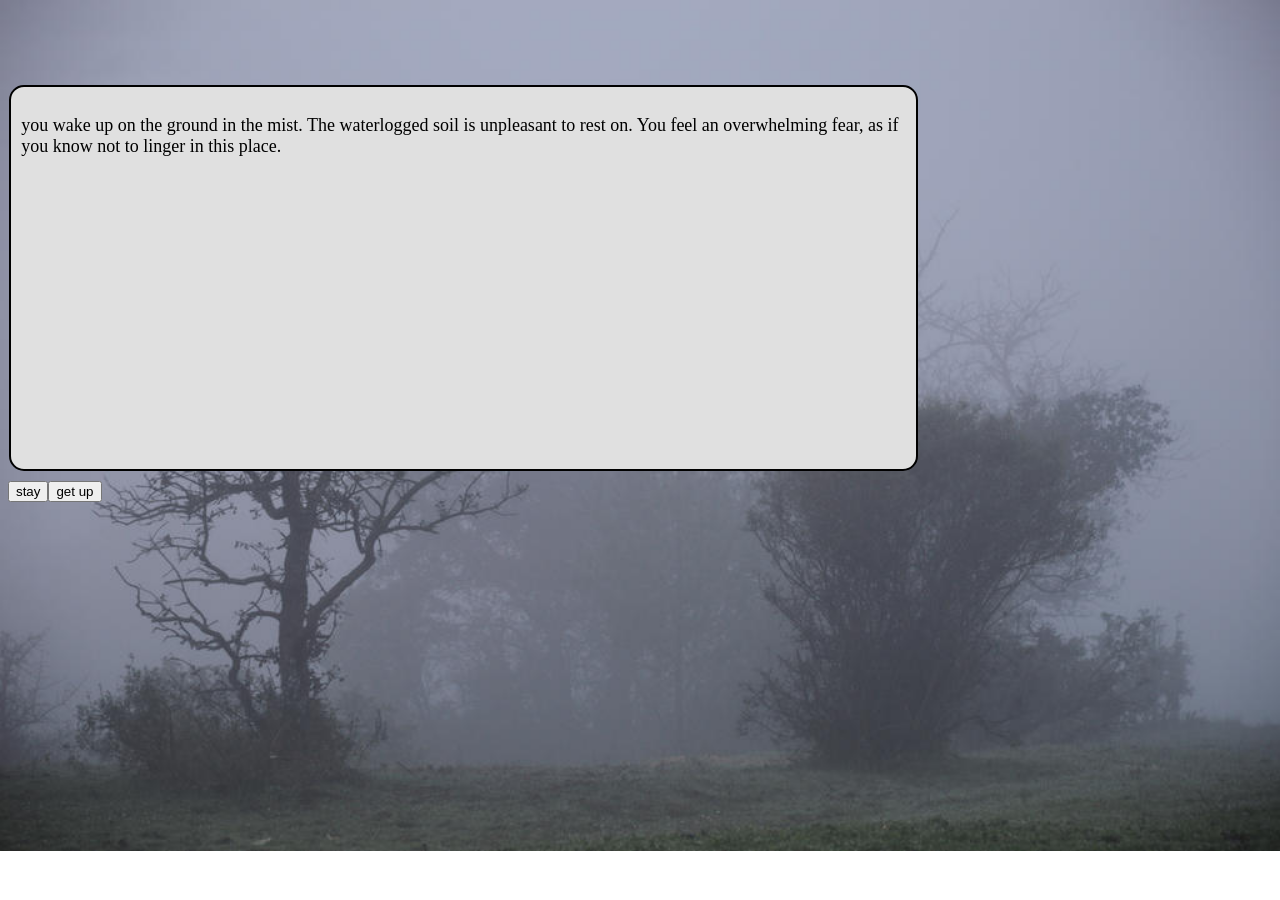
==== home.html @ 03e03c06 "added first 50 steps of dialogue, plus start to the first event" ====
<!DOCTYPE html>
<html lang="en">
<head>
    <meta charset="UTF-8">
    <meta name="viewport" content="width=device-width, initial-scale=1.0">
    <title>???</title>
    <script src="script.js" defer></script>
    <script src="dialogue.js"></script>
    <script src="events.js" defer></script>
    <link rel="stylesheet" href="styles.css">
</head>
<body>
    <div id="top-bar">
        <div id="steps-display" class="inline">
            <p>Steps Taken:  </p>
            <p id="steps">0</p>
        </div>
        <div id="health-display" class="inline">
            <p id="health">0</p>
            <img src="images/heart.png" alt="health icon" id="heart-icon" />
        </div>
    </div>
    <div class="horizontal-flex">
        <div id="narration-box">
            <p id="narration-text"></p>
        </div>
        <div id="inventory-box">
             <h2>Inventory</h2>
             <div class="inventory-display">
                <p>Head:</p>
                <div class="inline">
                    <p id="head-equipped">Empty</p>
                    <img src="images/no-helmet-edit.png" class="gear-icons" id="helmet-icon">
                </div>
             </div>
             <div class="inventory-display">
                <p>Body:</p>
                <div class="inline">
                    <p id="body-equipped">Muddy Clothes</p>
                    <img src="images/muddy-shirt-edit.png" class="gear-icons" id="body-icon">
                </div>
                
             </div>
             <div class="inventory-display">
                <p>Feet:</p>
                <div class="inline">
                    <p id="feet-equipped">Split Shoes</p>
                    <img src="images/damaged-boot-edit.png" class="gear-icons" id="shoe-icon">
                </div>
             </div>
             <div class="inventory-display">
                <p>Equipped:</p>
                <div class="inline">
                    <p id="equipped">Empty</p>
                    <img src="images/empty-symbol.png" class="gear-icons" id="equipped-icon">
                </div>
             </div>
             <p>Inventory:</p>
             <p id="inventory-list"></p>
        </div>
    </div>
    <div  id="button-bar">
        
    </div>
    <div>
        <button id="step-button">Take a Step</button>
    </div>
    <div id="animation-bar">
        <img id="running-figure" src="images/figure-running/1.png">
        <img id="running-monster" src="images/monster-running/1.png">
    </div>
    
</body>
</html>
---- styles.css ----
:root {
  --box-background: #e0e0e0;
}

body {
    display: flex;
    flex-direction: column;
    gap: 10px;
}

p {
    font-size: large;
}

.horizontal-flex {
    display: flex;
    justify-content: space-around;
}

.inline {
    display: flex;
    gap: 5px;
    align-items: center;
}

#narration-box {
    border: 2px solid;
    padding: 10px;
    min-width: 70%;
    max-width: 70%;
    min-height: 350px;
    border-radius: 15px;
    background-color: var(--box-background);
}

#inventory-box {
    border: 2px solid;
    padding: 15px;
    min-width: 25%;
    max-width: 25%;
    min-height: 350px;
    border-radius: 15px;
    background-color: var(--box-background);
}

.inventory-display {
    display: flex;
    justify-content: space-between;

}
.gear-icons{
    height: 32px;
    image-rendering: pixelated;
}

#top-bar {
    display: flex;
    justify-content: space-between;
    padding: 5px;
}

#heart-icon {
    height: 48px;
    image-rendering: pixelated;
}

#animation-bar {
    border: 2px solid;
    padding: 10px;
    min-height: 150px;
    max-width: 85%;
    border-radius: 15px;
    background-color: var(--box-background);
}
#running-figure{
    position: absolute;
}
#running-monster{
    position: absolute;
}
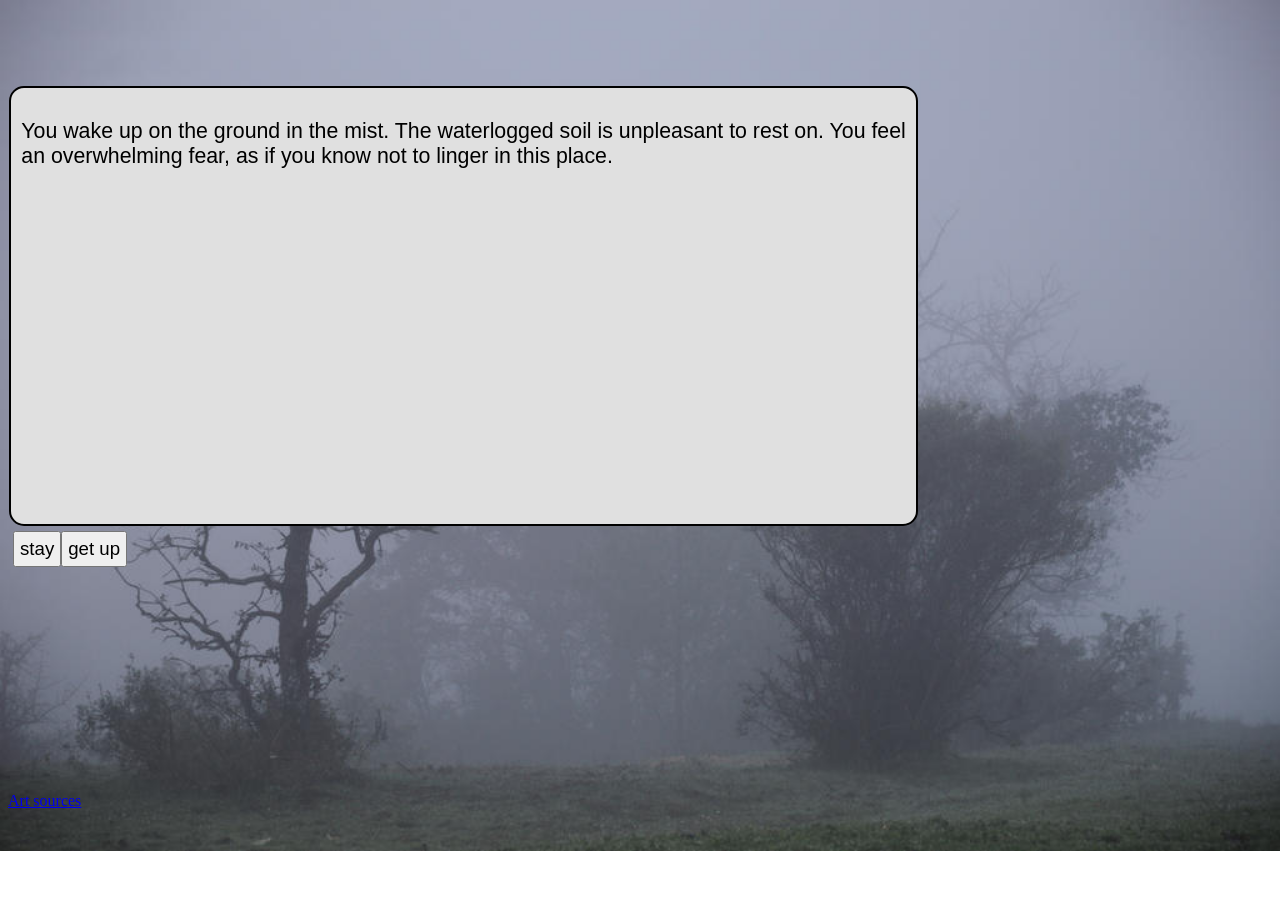
==== commit 99620cb2: "added dialogue, background" ====
--- a/home.html
+++ b/home.html
@@ -1,5 +1,6 @@
 <!DOCTYPE html>
 <html lang="en">
+
 <head>
     <meta charset="UTF-8">
     <meta name="viewport" content="width=device-width, initial-scale=1.0">
@@ -9,66 +10,70 @@
     <script src="events.js" defer></script>
     <link rel="stylesheet" href="styles.css">
 </head>
+
 <body>
-    <div id="top-bar">
-        <div id="steps-display" class="inline">
-            <p>Steps Taken:  </p>
-            <p id="steps">0</p>
+    <div>
+        <div id="top-bar">
+            <div id="steps-display" class="inline card">
+                <p>Steps Taken: </p>
+                <p id="steps">0</p>
+            </div>
+            <div id="health-display" class="inline">
+                <p id="health">0</p>
+                <img src="images/heart.png" alt="health icon" id="heart-icon" />
+            </div>
         </div>
-        <div id="health-display" class="inline">
-            <p id="health">0</p>
-            <img src="images/heart.png" alt="health icon" id="heart-icon" />
+        <div class="horizontal-flex">
+            <div id="narration-box">
+                <p id="narration-text"></p>
+            </div>
+            <div id="inventory-box">
+                <h2>Inventory</h2>
+                <div class="inventory-display">
+                    <p>Head:</p>
+                    <div class="inline">
+                        <p id="head-equipped">Empty</p>
+                        <img src="images/no-helmet-edit.png" class="gear-icons" id="helmet-icon">
+                    </div>
+                </div>
+                <div class="inventory-display">
+                    <p>Body:</p>
+                    <div class="inline">
+                        <p id="body-equipped">Muddy Clothes</p>
+                        <img src="images/muddy-shirt-edit.png" class="gear-icons" id="body-icon">
+                    </div>
+
+                </div>
+                <div class="inventory-display">
+                    <p>Feet:</p>
+                    <div class="inline">
+                        <p id="feet-equipped">Split Shoes</p>
+                        <img src="images/damaged-boot-edit.png" class="gear-icons" id="shoe-icon">
+                    </div>
+                </div>
+                <div class="inventory-display">
+                    <p>Equipped:</p>
+                    <div class="inline">
+                        <p id="equipped">Empty</p>
+                        <img src="images/empty-symbol.png" class="gear-icons" id="equipped-icon">
+                    </div>
+                </div>
+                <p>Inventory:</p>
+                <p id="inventory-list"></p>
+            </div>
+        </div>
+        <div id="button-bar">
+
+        </div>
+        <div>
+            <button id="step-button">Take a Step</button>
+        </div>
+        <div id="animation-bar">
+            <img id="running-figure" src="images/figure-running/1.png">
+            <img id="running-monster" src="images/monster-running/1.png">
         </div>
     </div>
-    <div class="horizontal-flex">
-        <div id="narration-box">
-            <p id="narration-text"></p>
-        </div>
-        <div id="inventory-box">
-             <h2>Inventory</h2>
-             <div class="inventory-display">
-                <p>Head:</p>
-                <div class="inline">
-                    <p id="head-equipped">Empty</p>
-                    <img src="images/no-helmet-edit.png" class="gear-icons" id="helmet-icon">
-                </div>
-             </div>
-             <div class="inventory-display">
-                <p>Body:</p>
-                <div class="inline">
-                    <p id="body-equipped">Muddy Clothes</p>
-                    <img src="images/muddy-shirt-edit.png" class="gear-icons" id="body-icon">
-                </div>
-                
-             </div>
-             <div class="inventory-display">
-                <p>Feet:</p>
-                <div class="inline">
-                    <p id="feet-equipped">Split Shoes</p>
-                    <img src="images/damaged-boot-edit.png" class="gear-icons" id="shoe-icon">
-                </div>
-             </div>
-             <div class="inventory-display">
-                <p>Equipped:</p>
-                <div class="inline">
-                    <p id="equipped">Empty</p>
-                    <img src="images/empty-symbol.png" class="gear-icons" id="equipped-icon">
-                </div>
-             </div>
-             <p>Inventory:</p>
-             <p id="inventory-list"></p>
-        </div>
-    </div>
-    <div  id="button-bar">
-        
-    </div>
-    <div>
-        <button id="step-button">Take a Step</button>
-    </div>
-    <div id="animation-bar">
-        <img id="running-figure" src="images/figure-running/1.png">
-        <img id="running-monster" src="images/monster-running/1.png">
-    </div>
-    
+    <a href="sources.html"> Art sources</a>
 </body>
+
 </html>
--- a/styles.css
+++ b/styles.css
@@ -8,13 +8,26 @@
     gap: 10px;
 }
 
-p {
-    font-size: large;
+p{
+    font-size: 16pt;
+}
+p, h2, button{
+    font-family: "Century Gothic", "Lucida Grande", sans-serif;
+}
+
+button{
+    font-size: 14pt;
+    padding: 5px;
 }
 
 .horizontal-flex {
     display: flex;
     justify-content: space-around;
+}
+
+.vertical-flex {
+    display: flex;
+    flex-direction: column;
 }
 
 .inline {
@@ -77,4 +90,13 @@
 }
 #running-monster{
     position: absolute;
+}
+.card{
+    padding-left: 10px;
+    padding-right: 10px;;
+    border-radius: 15px;
+    background-color: var(--box-background);
+}
+#button-bar{
+    padding: 5px;
 }
